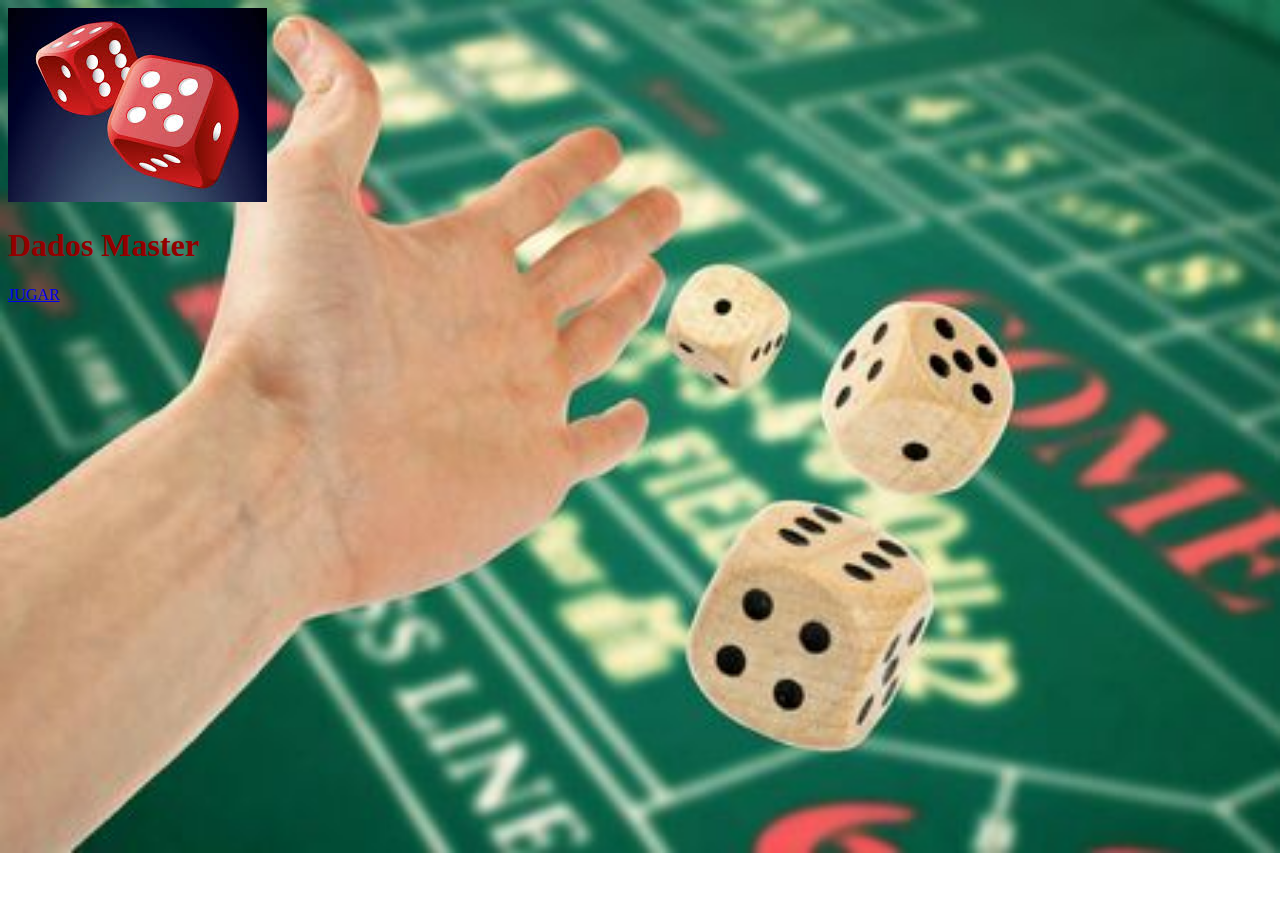
==== index.html @ 721f0daa "se agregó css" ====
<!DOCTYPE html>
<html lang="en">
<head>
    <meta charset="UTF-8">
    <title>DADOS</title>
    <meta content="Petrashin,Pedro Nicolas" name="author">
    <meta content="Simulador de dados" name="description">
    <meta content="Dados, Suerte, Superior, Inferior" name="keywords">
    <link rel="stylesheet" href="Estilo.css" type="text/css">
</head>
<body>
<nav>
    <!--botones de la pagina-->
</nav>
<header>
    <img src="imagenes/logo.jpg">
    <!--cabecera-->
    <h1>Dados Master</h1>
</header>
<section>
    <div>
        <a href="Juego.html "> JUGAR</a>
    </div>

</section>
<footer>
    <!--informacion de la pag-->
</footer>
</body>
</html>
---- Estilo.css ----
h1 {
    color: #930000;
}
#img_dados{
 background-color: #003693;
}
·text{
    font-style: unset;
    font-weight: bold;
}

.juego{
   float: inside;
    margin: 500px;

}

body{
    background-image: url(imagenes/fondo.jpg);
    background-repeat: no-repeat;
    background-size: cover;
    background-attachment: scroll;

}
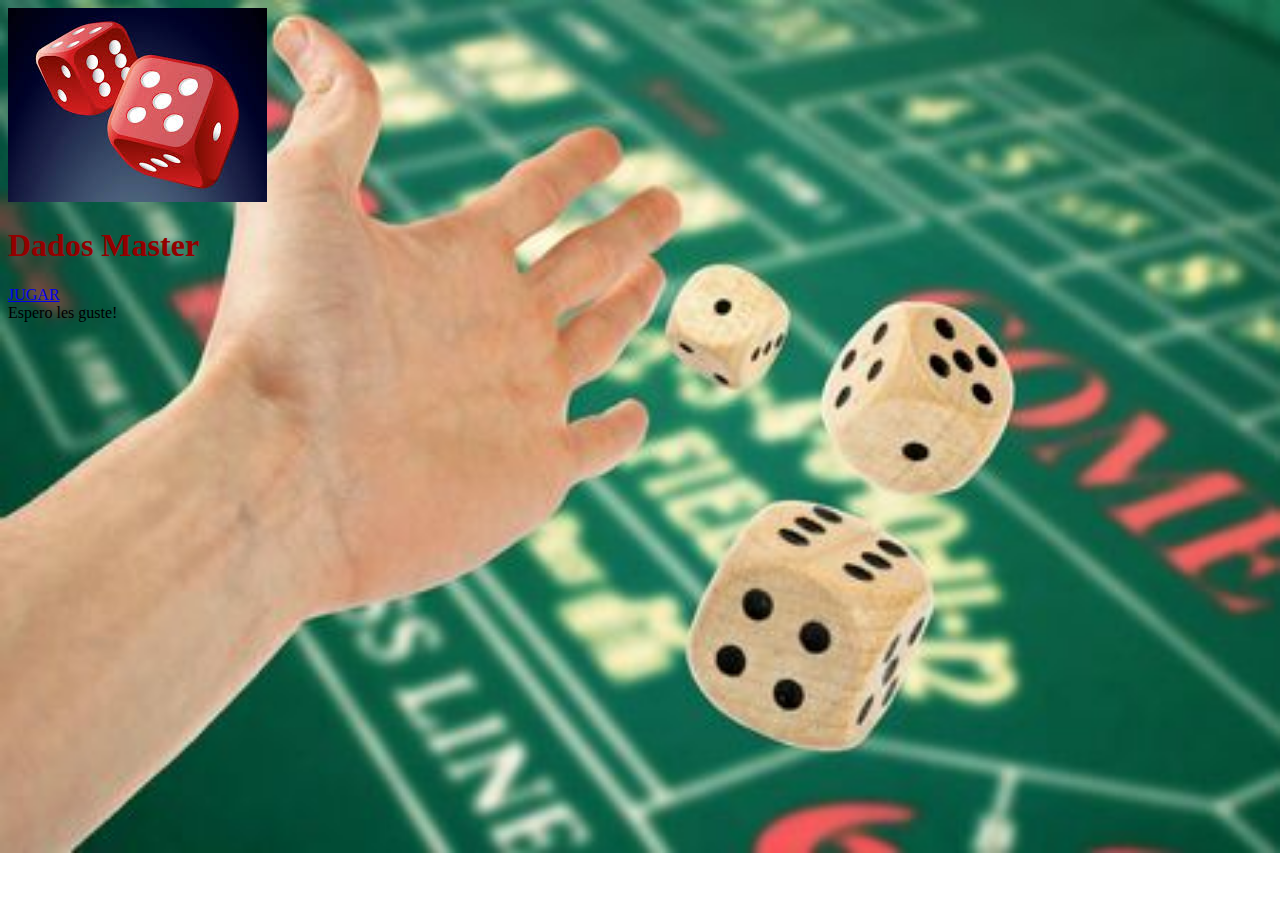
==== commit f32941d4: "agregados" ====
--- a/index.html
+++ b/index.html
@@ -23,8 +23,10 @@
     </div>
 
 </section>
-<footer>
+<footer id="footer_principal">
     <!--informacion de la pag-->
+
+    Espero les guste!
 </footer>
 </body>
 </html>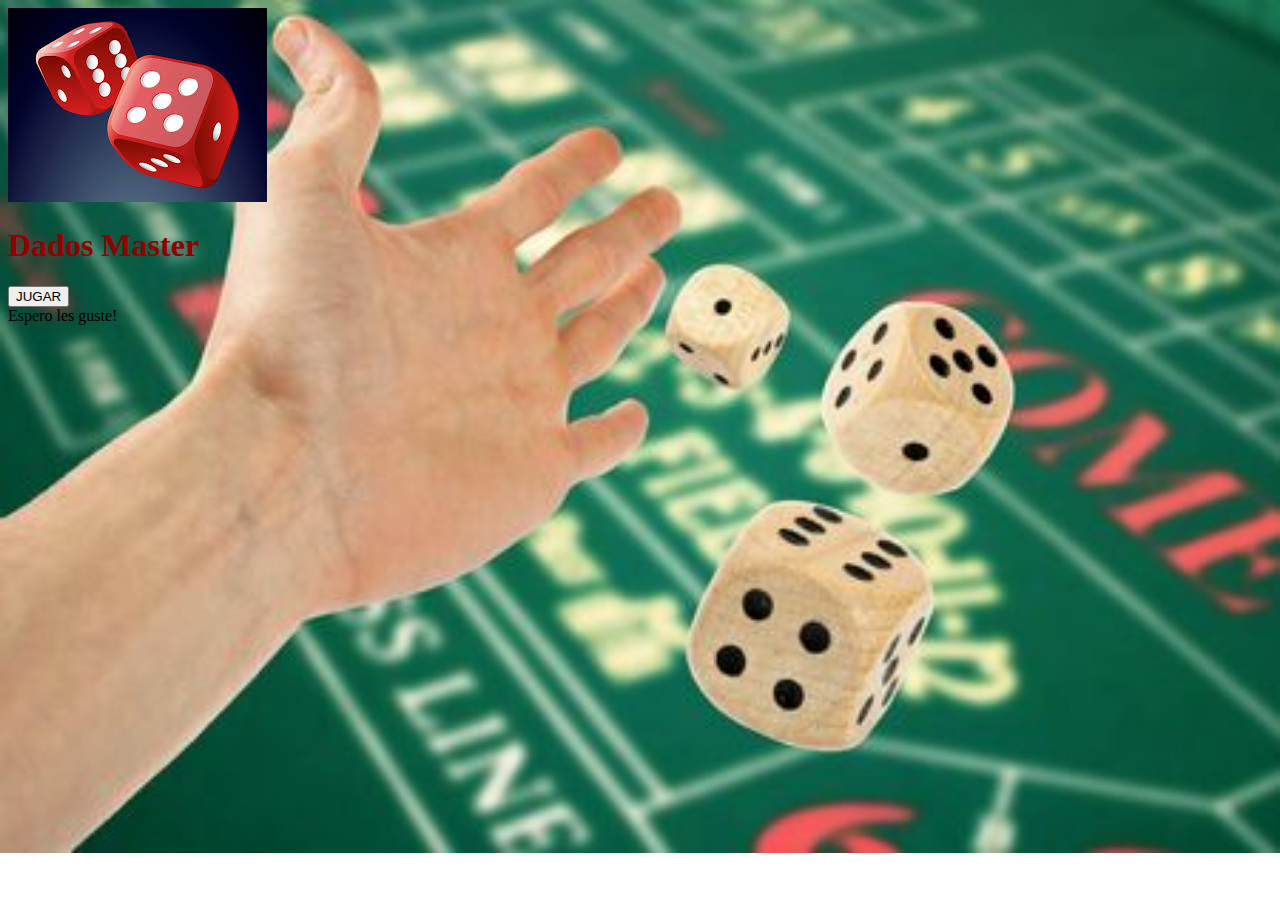
==== commit 1168fed4: "agregados botones de redireccion" ====
--- a/index.html
+++ b/index.html
@@ -7,6 +7,7 @@
     <meta content="Simulador de dados" name="description">
     <meta content="Dados, Suerte, Superior, Inferior" name="keywords">
     <link rel="stylesheet" href="Estilo.css" type="text/css">
+    <script type="text/javascript" src="misFunciones.js"></script>
 </head>
 <body>
 <nav>
@@ -18,9 +19,9 @@
     <h1>Dados Master</h1>
 </header>
 <section>
-    <div>
-        <a href="Juego.html "> JUGAR</a>
-    </div>
+    <button onclick="CargarWeb()">
+        JUGAR
+    </button>
 
 </section>
 <footer id="footer_principal">
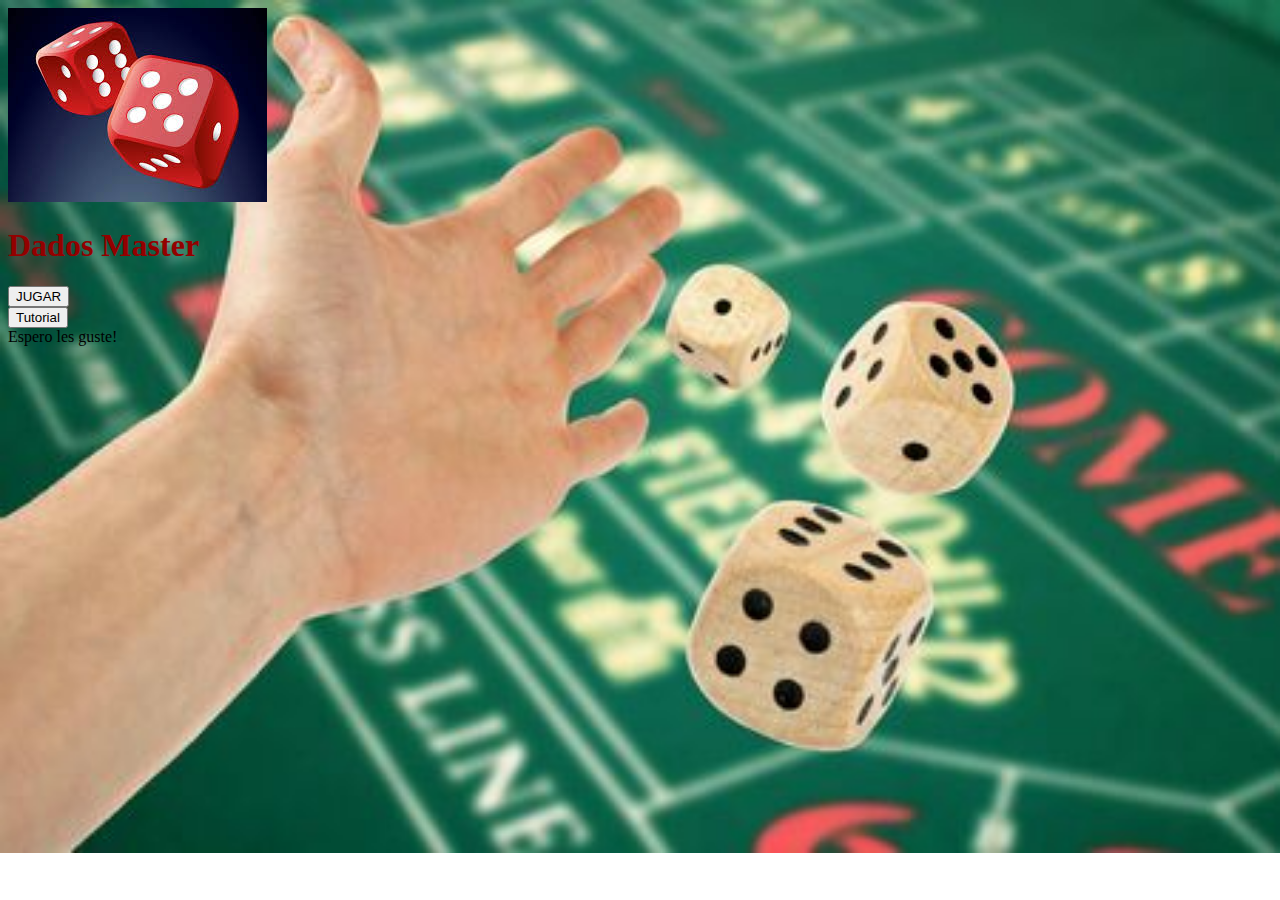
==== commit 94460f0f: "agregado archivo tutorial" ====
--- a/index.html
+++ b/index.html
@@ -18,12 +18,20 @@
     <!--cabecera-->
     <h1>Dados Master</h1>
 </header>
+<div id="buttons">
 <section>
     <button onclick="CargarWeb()">
         JUGAR
     </button>
 
 </section>
+<section>
+
+    <button onclick="Tutorial()">
+       Tutorial
+    </button>
+</section>
+</div>
 <footer id="footer_principal">
     <!--informacion de la pag-->
 
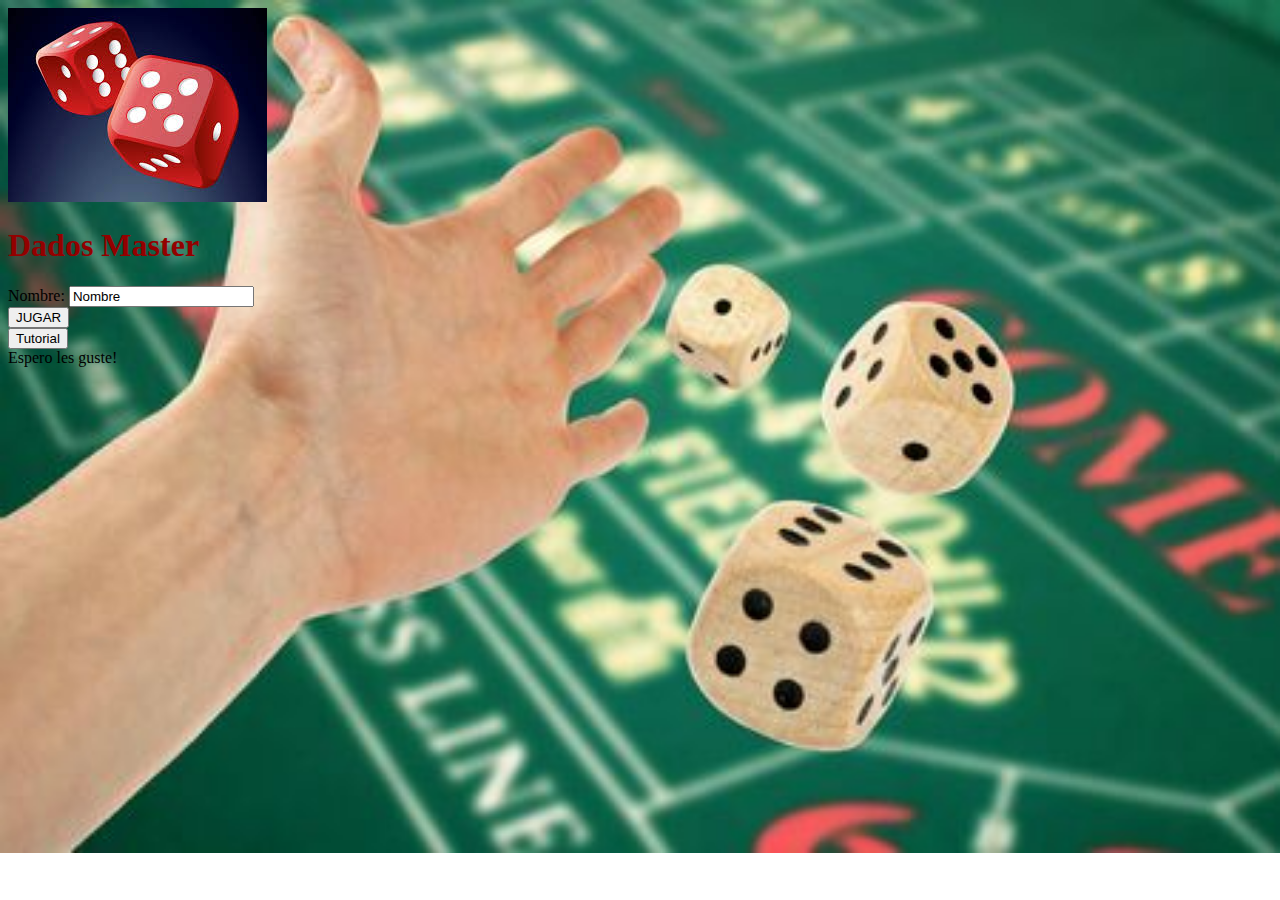
==== commit 46b7c581: "nombre agregado" ====
--- a/index.html
+++ b/index.html
@@ -14,10 +14,13 @@
     <!--botones de la pagina-->
 </nav>
 <header>
-    <img src="imagenes/logo.jpg">
+    <img src="imagenes/logo.jpg" alt="logo">
     <!--cabecera-->
     <h1>Dados Master</h1>
 </header>
+<div>
+    <label for="nombre"> Nombre:</label> <input id="nombre" type="text" name="nombre_usuario" value="Nombre">
+</div>
 <div id="buttons">
 <section>
     <button onclick="CargarWeb()">
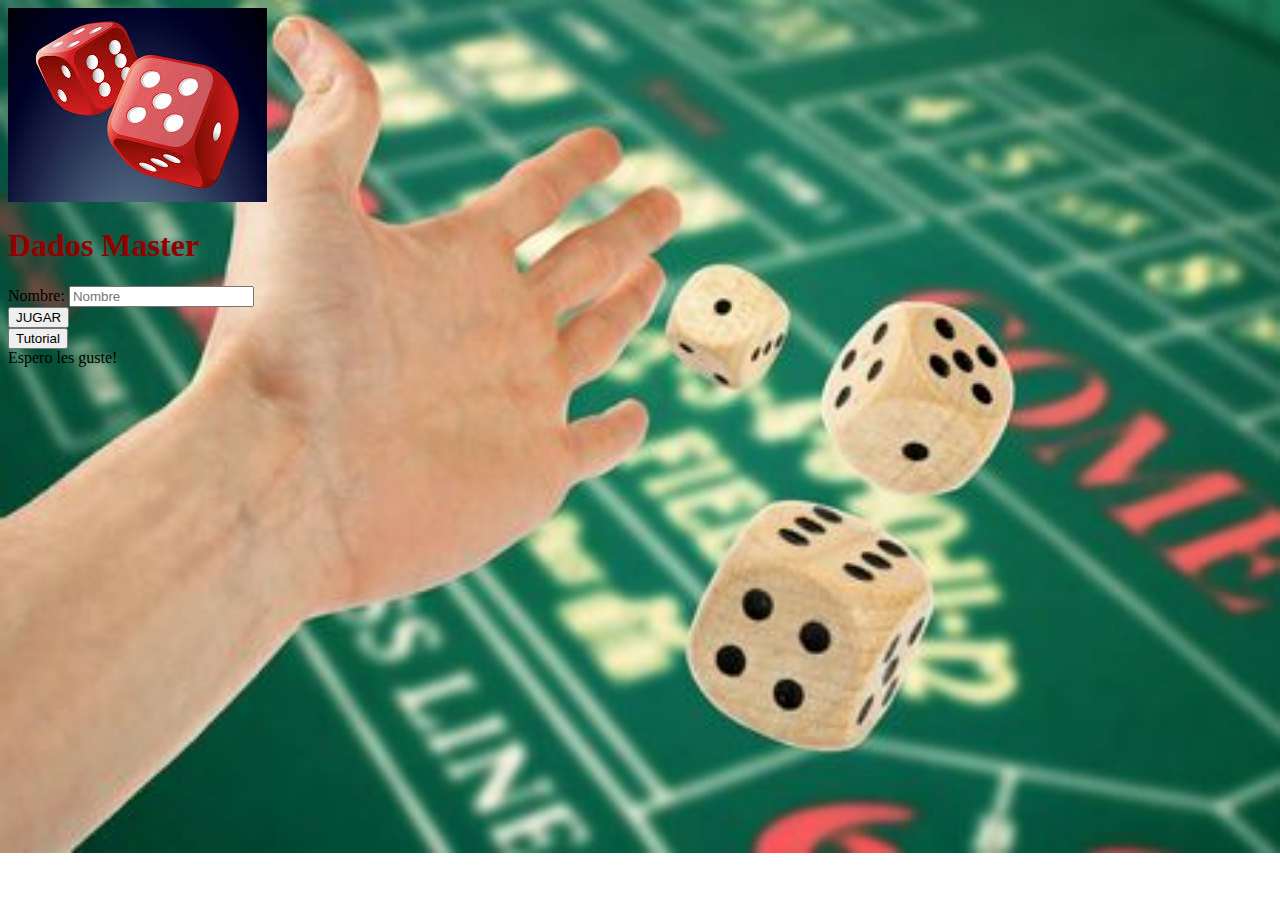
==== commit 343857cf: "." ====
--- a/index.html
+++ b/index.html
@@ -19,7 +19,7 @@
     <h1>Dados Master</h1>
 </header>
 <div>
-    <label for="nombre"> Nombre:</label> <input id="nombre" type="text" name="nombre_usuario" value="Nombre">
+    <label for="nombre"> Nombre:</label> <input id="nombre" type="text" name="nombre_usuario" placeholder="Nombre">
 </div>
 <div id="buttons">
 <section>
